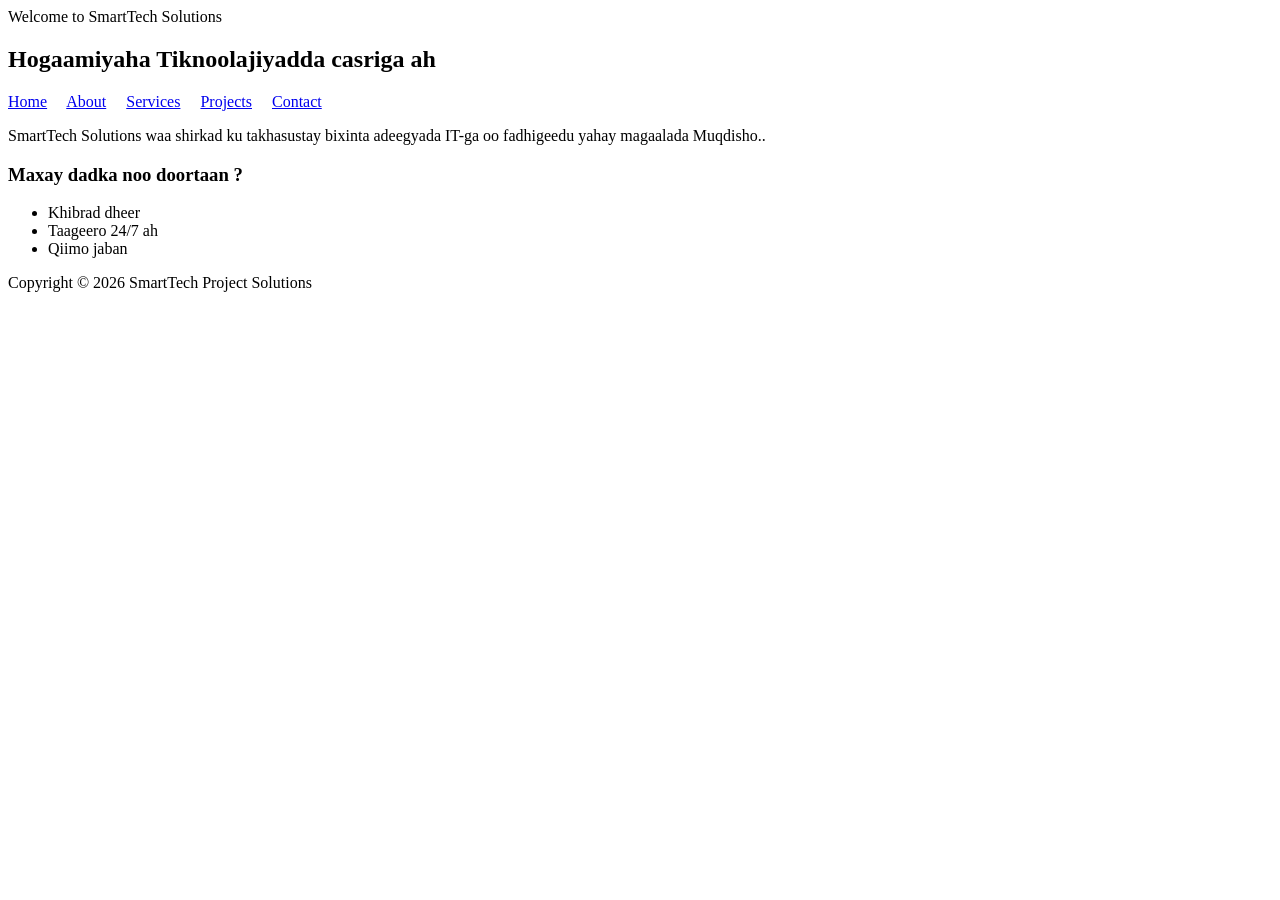
==== index.html @ 94c4d190 "Add files via upload" ====
<!DOCTYPE html>
<html>
<head>
  <meta charset="UTF-8">
  <meta name="viewport" content="width=device-width, initial-scale=1">
  <title>SmartTech Project.</title>
</head>
<body>
<Header<h1>Welcome to SmartTech Solutions</h1><h2>Hogaamiyaha Tiknoolajiyadda casriga ah</h2></header>
<nav>
  <a href="#">Home</a> &nbsp; &nbsp;
  <a href="About.html">About</a> &nbsp; &nbsp;
  <a href="Services.html">Services</a> &nbsp; &nbsp;
  <a href="Projects.html">Projects</a> &nbsp; &nbsp;
  <a href="Contact.html">Contact</a>
</nav>
  <Main>
    <p>SmartTech Solutions waa shirkad ku takhasustay bixinta adeegyada IT-ga oo fadhigeedu yahay magaalada Muqdisho..</p>
    <h3>Maxay dadka noo doortaan ?</h3>
    <ul>
      <li>Khibrad dheer</li>
      <li>Taageero 24/7 ah</li>
      <li>Qiimo jaban</li>
    </ul>
  </Main>
  <footer>
    <p>Copyright &copy; 2026 SmartTech Project Solutions</p>
  </footer>
</body>
</html>
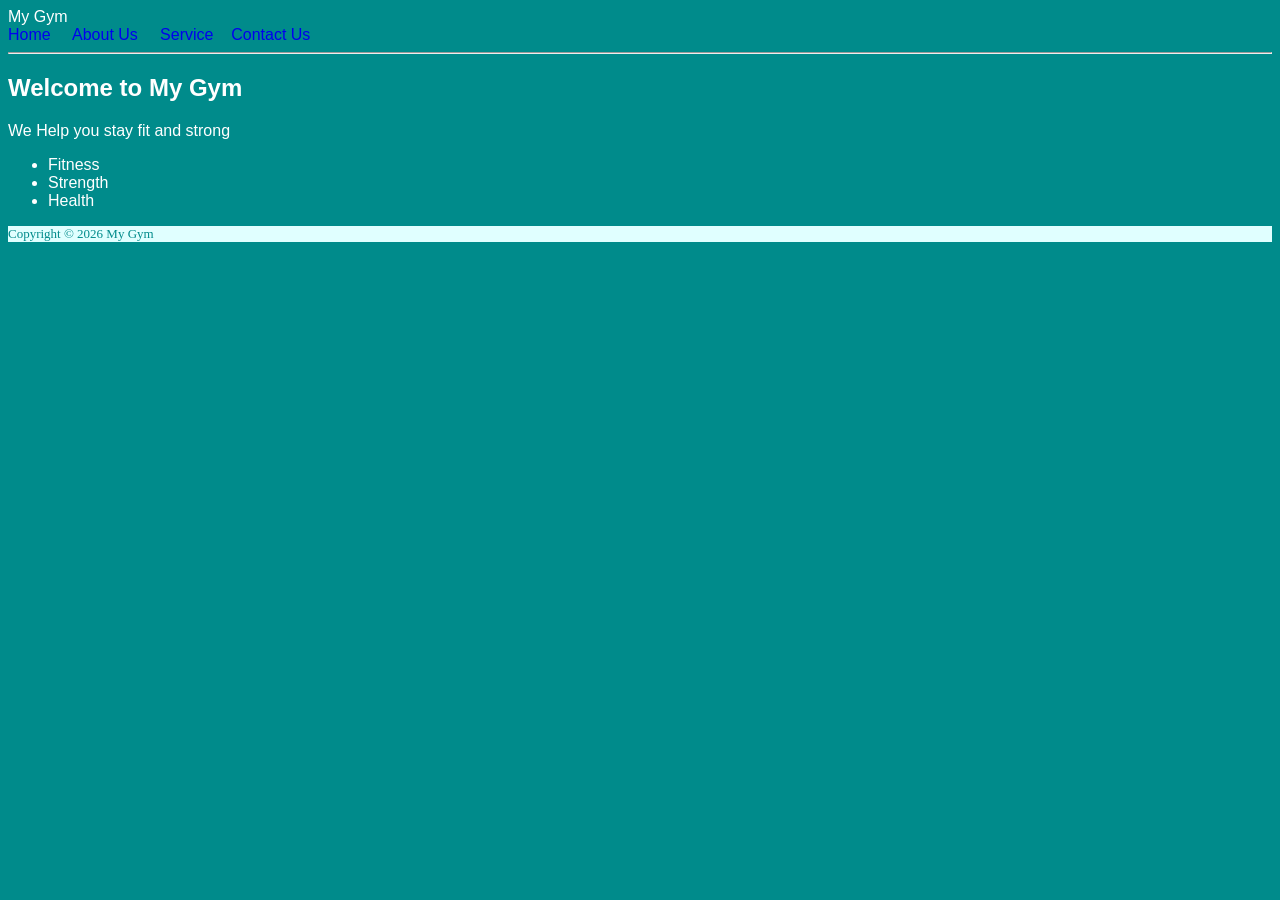
==== commit 171ed43c: "Add files via upload" ====
--- a/index.html
+++ b/index.html
@@ -3,28 +3,35 @@
 <head>
   <meta charset="UTF-8">
   <meta name="viewport" content="width=device-width, initial-scale=1">
-  <title>SmartTech Project.</title>
+  <title>Gym Home</title>
 </head>
-<body>
-<Header<h1>Welcome to SmartTech Solutions</h1><h2>Hogaamiyaha Tiknoolajiyadda casriga ah</h2></header>
+<body style="background-color: darkcyan;
+color: white;
+font-size: medium;
+font-family: 'Segoe UI', Tahoma, Geneva, Verdana, sans-serif;
+">
+  <Header style="background-color: darkcyan;"<h1>My Gym</h1></header>
 <nav>
-  <a href="#">Home</a> &nbsp; &nbsp;
-  <a href="About.html">About</a> &nbsp; &nbsp;
-  <a href="Services.html">Services</a> &nbsp; &nbsp;
-  <a href="Projects.html">Projects</a> &nbsp; &nbsp;
-  <a href="Contact.html">Contact</a>
+  <a href="index.html" style="text-decoration: none;">Home</a> &nbsp; &nbsp;
+  <a href="About.html" style="text-decoration: none;">About Us</a> &nbsp; &nbsp;
+  <a href="Service.html" style="text-decoration: none;">Service</a> &nbsp;&nbsp;
+  <a href="Contact Us.html" style="text-decoration: none;">Contact Us</a>
 </nav>
+<hr />
   <Main>
-    <p>SmartTech Solutions waa shirkad ku takhasustay bixinta adeegyada IT-ga oo fadhigeedu yahay magaalada Muqdisho..</p>
-    <h3>Maxay dadka noo doortaan ?</h3>
+    <h2>Welcome to My Gym</h2>
+    <p>We Help you stay fit and strong</p>
     <ul>
-      <li>Khibrad dheer</li>
-      <li>Taageero 24/7 ah</li>
-      <li>Qiimo jaban</li>
+      <li>Fitness</li>
+      <li>Strength</li>
+      <li>Health</li>
     </ul>
   </Main>
-  <footer>
-    <p>Copyright &copy; 2026 SmartTech Project Solutions</p>
+  <footer style="background-color: lightcyan;
+  color: darkcyan;
+  font-size: small;
+  font-family:Lightgray;">
+    <p>Copyright &copy; 2026 My Gym</p>
   </footer>
 </body>
 </html>
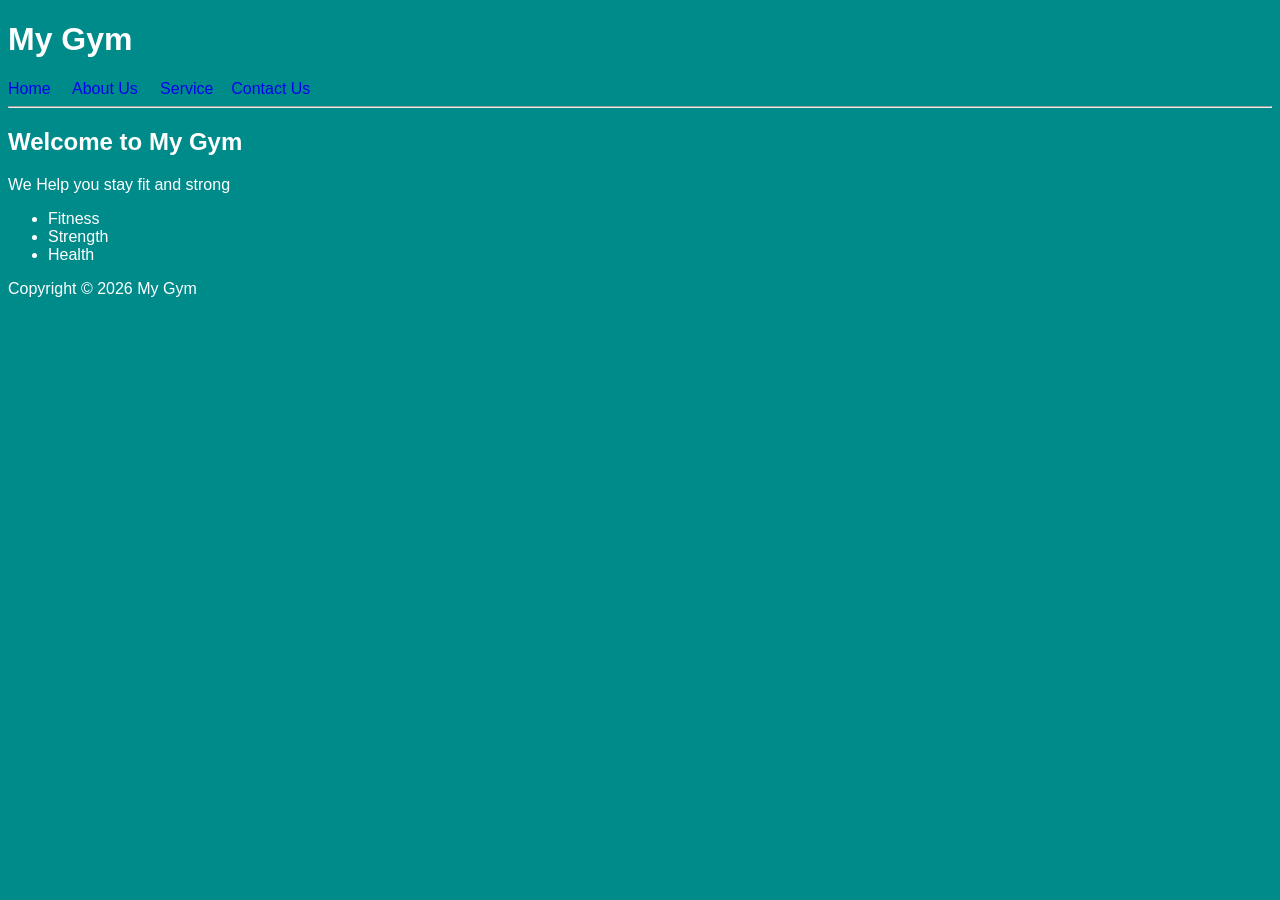
==== commit fa9184d4: "Add files via upload" ====
--- a/index.html
+++ b/index.html
@@ -4,13 +4,17 @@
   <meta charset="UTF-8">
   <meta name="viewport" content="width=device-width, initial-scale=1">
   <title>Gym Home</title>
+  <style>
+  body {
+    background-color: darkcyan;
+    color: white;
+    font-size: medium;
+    font-family: 'Segoe UI', Tahoma, Geneva, Verdana, sans-serif;
+  }
+</style>
 </head>
-<body style="background-color: darkcyan;
-color: white;
-font-size: medium;
-font-family: 'Segoe UI', Tahoma, Geneva, Verdana, sans-serif;
-">
-  <Header style="background-color: darkcyan;"<h1>My Gym</h1></header>
+<body>
+  <Header><h1>My Gym</h1></header>
 <nav>
   <a href="index.html" style="text-decoration: none;">Home</a> &nbsp; &nbsp;
   <a href="About.html" style="text-decoration: none;">About Us</a> &nbsp; &nbsp;
@@ -27,10 +31,7 @@
       <li>Health</li>
     </ul>
   </Main>
-  <footer style="background-color: lightcyan;
-  color: darkcyan;
-  font-size: small;
-  font-family:Lightgray;">
+  <footer>
     <p>Copyright &copy; 2026 My Gym</p>
   </footer>
 </body>
